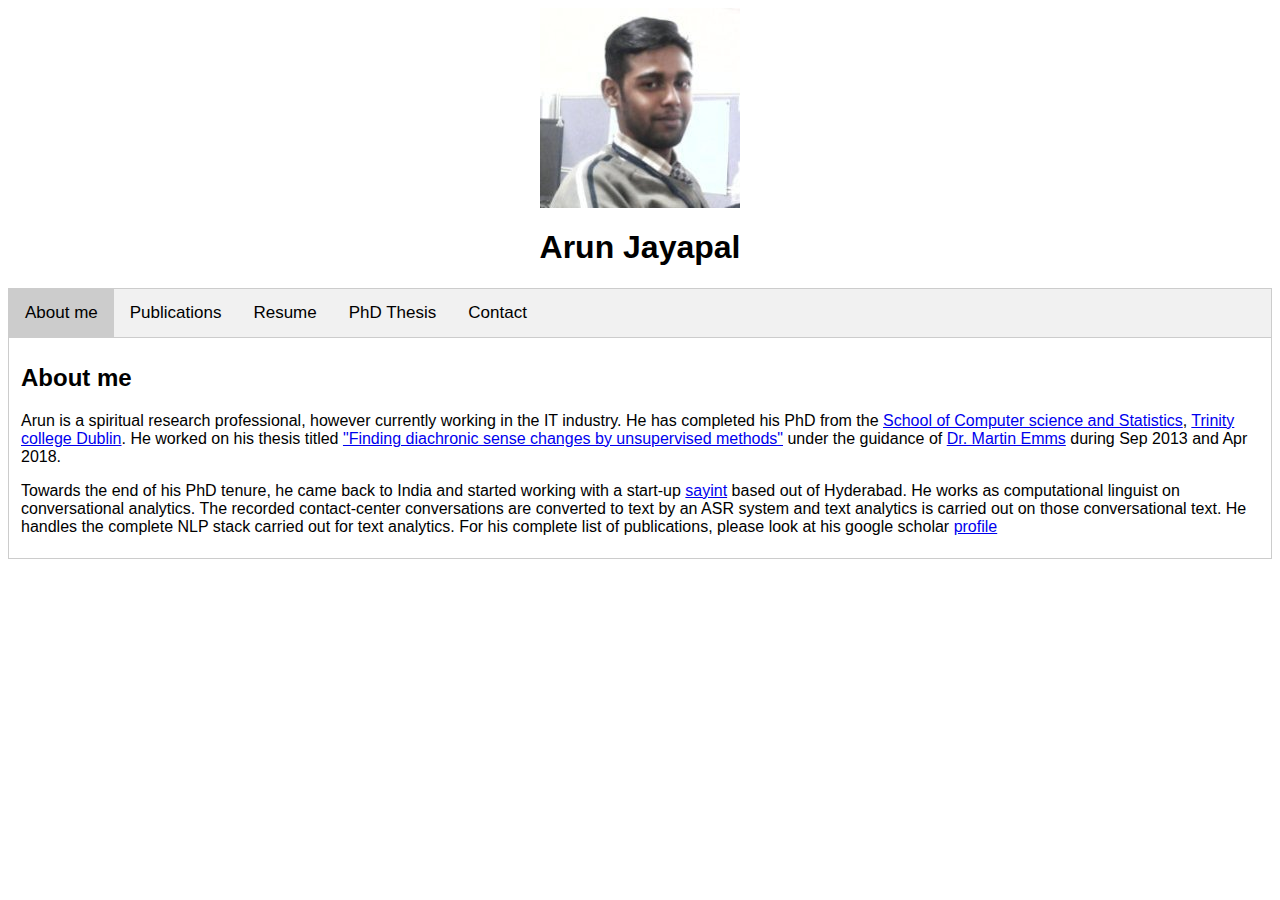
==== index.html @ 73d57bb4 "adding tab content" ====
<HTML>
<HEAD>
<TITLE>Arun Jayapal</TITLE>
</HEAD>
<BODY BGCOLOR="FFFFFF">
<CENTER><IMG SRC="images/Arun.jpg" ALIGN="Top"> </CENTER>
<CENTER><H1>Arun Jayapal</H1></CENTER>
<style>
body {font-family: Arial;}

/* Style the tab */
.tab {
  overflow: hidden;
  border: 1px solid #ccc;
  background-color: #f1f1f1;
}

/* Style the buttons inside the tab */
.tab button {
  background-color: inherit;
  float: left;
  border: none;
  outline: none;
  cursor: pointer;
  padding: 14px 16px;
  transition: 0.3s;
  font-size: 17px;
}

/* Change background color of buttons on hover */
.tab button:hover {
  background-color: #ddd;
}

/* Create an active/current tablink class */
.tab button.active {
  background-color: #ccc;
}

/* Style the tab content */
.tabcontent {
  display: none;
  padding: 6px 12px;
  border: 1px solid #ccc;
  border-top: none;
}
</style>
</head>
<body>

<div class="tab">
  <button class="tablinks" onclick="openCity(event, 'About me')" id="defaultOpen">About me</button>
  <button class="tablinks" onclick="openCity(event, 'Publications')">Publications</button>
  <button class="tablinks" onclick="openCity(event, 'Resume')">Resume</button>
  <button class="tablinks" onclick="openCity(event, 'PhD Thesis')">PhD Thesis</button>
  <button class="tablinks" onclick="openCity(event, 'Contact')">Contact</button>
</div>

<div id="About me" class="tabcontent">
  <H2>About me</H2> 
	<p>
		Arun is a spiritual research professional, however currently working in the IT industry. He has completed his PhD from the <a href="https://www.scss.tcd.ie">School of Computer science and Statistics</a>, <a href="https://www.tcd.ie">Trinity college Dublin</a>. He worked on his thesis titled <a href="docs/thesis.pdf">"Finding diachronic sense changes by unsupervised methods"</a> under the guidance of <a href="https://www.scss.tcd.ie/Martin.Emms/">Dr. Martin Emms</a> during Sep 2013 and Apr 2018.
	</p>

	<p>
		Towards the end of his PhD tenure, he came back to India and started working with a start-up <a href="https://www.sayint.ai">sayint</a> based out of Hyderabad. He works as computational linguist on conversational analytics. The recorded contact-center conversations are converted to text by an ASR system and text analytics is carried out on those conversational text. He handles the complete NLP stack carried out for text analytics. For his complete list of publications, please look at his google scholar <a href="https://scholar.google.co.in/citations?user=YOHTxWcAAAAJ&hl=en">profile</a>
	</p>

</div>

<div id="Publications" class="tabcontent">
  <h3>Publications</h3>
  <p>List to be updated</p>
</div>

<div id="Resume" class="tabcontent">
  <object data="docs/resume_cv.pdf" type="application/pdf" width="100%" height="100%">
  	<p>My Latest CV<a href="docs/resume_cv.pdf">to the PDF!</a></p>
  </object>
</div>

<div id="PhD Thesis" class="tabcontent">
  <object data="docs/thesis.pdf" type="application/pdf" width="100%" height="100%">
  <p>PhD Thesis<a href="docs/thesis.pdf">to the PDF!</a></p>
	</object>
</div>

<div id="Contact" class="tabcontent">
	Please contact for project consultations, research and teaching opportunities
	<br><br>
	Phone: <a href="tel:+91-984-230-9803">+91-984-230-9803</a>
	<br>
	email: <a href="mailto:jayapala@tcd.ie">jayapala@tcd.ie</a>
</div>

<script>
function openCity(evt, cityName) {
  var i, tabcontent, tablinks;
  tabcontent = document.getElementsByClassName("tabcontent");
  for (i = 0; i < tabcontent.length; i++) {
    tabcontent[i].style.display = "none";
  }
  tablinks = document.getElementsByClassName("tablinks");
  for (i = 0; i < tablinks.length; i++) {
    tablinks[i].className = tablinks[i].className.replace(" active", "");
  }
  document.getElementById(cityName).style.display = "block";
  evt.currentTarget.className += " active";
}

document.getElementById("defaultOpen").click();
</script>

<!-- <HR>
<a href="docs/resume_cv.pdf">My latest CV</a>
<BR>
<a href="docs/thesis.pdf">PhD thesis</a>
<BR>
<a href="docs/viva-slides.pdf">Thesis presentation</a> -->

</BODY>
</HTML>
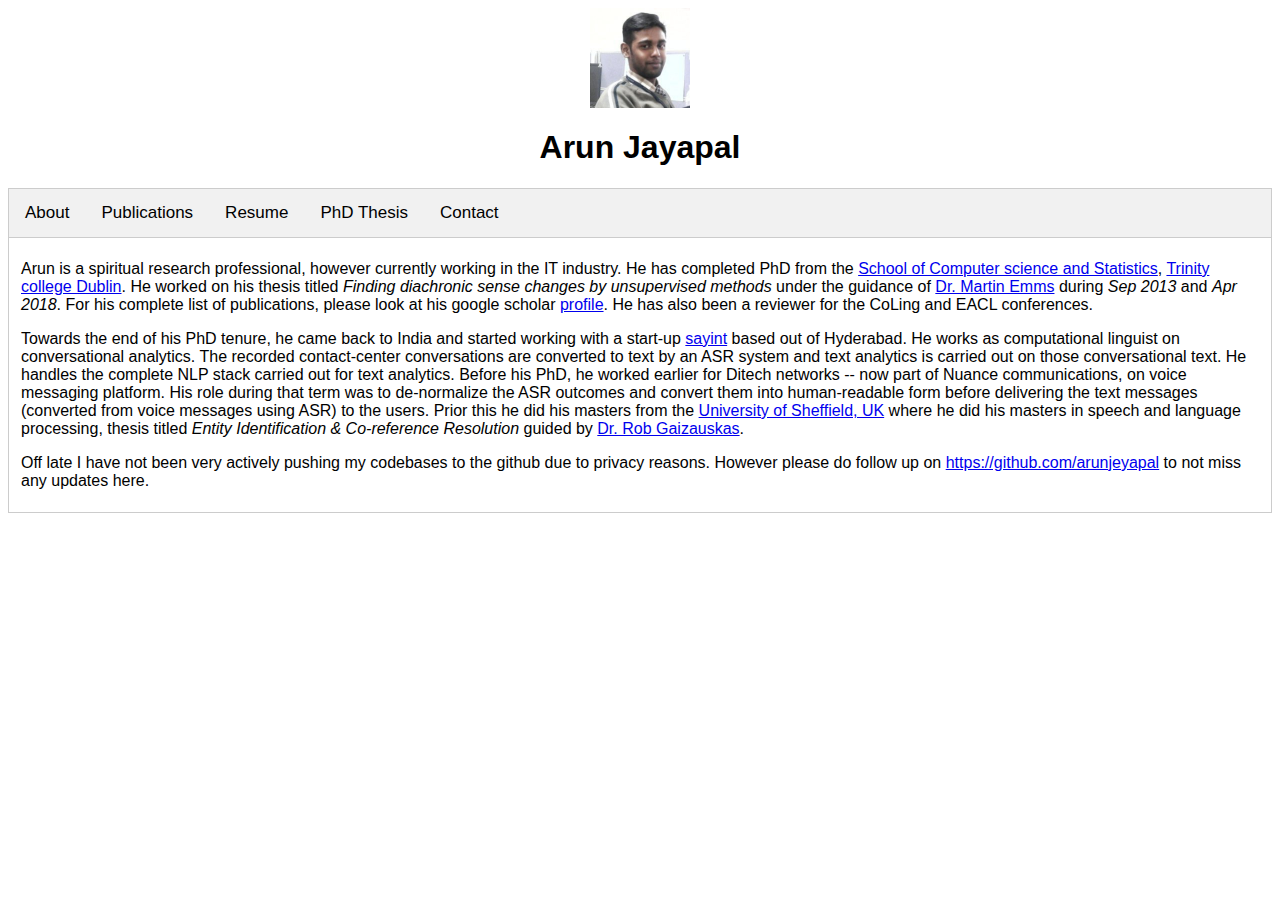
==== commit 0e964792: "adding publications" ====
--- a/index.html
+++ b/index.html
@@ -4,7 +4,7 @@
 <TITLE>Arun Jayapal</TITLE>
 </HEAD>
 <BODY BGCOLOR="FFFFFF">
-<CENTER><IMG SRC="images/Arun.jpg" ALIGN="Top"> </CENTER>
+<CENTER><IMG SRC="images/Arun.jpg" ALIGN="Top", WIDTH="100", HEIGHT="100"> </CENTER>
 <CENTER><H1>Arun Jayapal</H1></CENTER>
 <style>
 body {font-family: Arial;}
@@ -50,7 +50,7 @@
 <body>
 
 <div class="tab">
-  <button class="tablinks" onclick="openCity(event, 'About me')" id="defaultOpen">About me</button>
+  <button class="tablinks" onclick="openCity(event, 'About me')" id="defaultOpen">About</button>
   <button class="tablinks" onclick="openCity(event, 'Publications')">Publications</button>
   <button class="tablinks" onclick="openCity(event, 'Resume')">Resume</button>
   <button class="tablinks" onclick="openCity(event, 'PhD Thesis')">PhD Thesis</button>
@@ -58,20 +58,67 @@
 </div>
 
 <div id="About me" class="tabcontent">
-  <H2>About me</H2> 
 	<p>
-		Arun is a spiritual research professional, however currently working in the IT industry. He has completed his PhD from the <a href="https://www.scss.tcd.ie">School of Computer science and Statistics</a>, <a href="https://www.tcd.ie">Trinity college Dublin</a>. He worked on his thesis titled <a href="docs/thesis.pdf">"Finding diachronic sense changes by unsupervised methods"</a> under the guidance of <a href="https://www.scss.tcd.ie/Martin.Emms/">Dr. Martin Emms</a> during Sep 2013 and Apr 2018.
+		Arun is a spiritual research professional, however currently working in the IT industry. He has completed PhD from the <a href="https://www.scss.tcd.ie">School of Computer science and Statistics</a>, <a href="https://www.tcd.ie">Trinity college Dublin</a>. He worked on his thesis titled <i>Finding diachronic sense changes by unsupervised methods</i> under the guidance of <a href="https://www.scss.tcd.ie/Martin.Emms/">Dr. Martin Emms</a> during <i>Sep 2013</i> and <i>Apr 2018</i>. For his complete list of publications, please look at his google scholar <a href="https://scholar.google.co.in/citations?user=YOHTxWcAAAAJ&hl=en">profile</a>. He has also been a reviewer for the CoLing and EACL conferences.
 	</p>
 
 	<p>
-		Towards the end of his PhD tenure, he came back to India and started working with a start-up <a href="https://www.sayint.ai">sayint</a> based out of Hyderabad. He works as computational linguist on conversational analytics. The recorded contact-center conversations are converted to text by an ASR system and text analytics is carried out on those conversational text. He handles the complete NLP stack carried out for text analytics. For his complete list of publications, please look at his google scholar <a href="https://scholar.google.co.in/citations?user=YOHTxWcAAAAJ&hl=en">profile</a>
+		Towards the end of his PhD tenure, he came back to India and started working with a start-up <a href="https://www.sayint.ai">sayint</a> based out of Hyderabad. He works as computational linguist on conversational analytics. The recorded contact-center conversations are converted to text by an ASR system and text analytics is carried out on those conversational text. He handles the complete NLP stack carried out for text analytics. Before his PhD, he worked earlier for Ditech networks -- now part of Nuance communications, on voice messaging platform. His role during that term was to de-normalize the ASR outcomes and convert them into human-readable form before delivering the text messages (converted from voice messages using ASR) to the users. Prior this he did his masters from the <a href="https://www.shef.ac.uk">University of Sheffield, UK</a> where he did his masters in speech and language processing, thesis titled <i>Entity Identification & Co-reference Resolution</i> guided by <a href="Entity Identification & Co-reference Resolution">Dr. Rob Gaizauskas</a>.
+	</p>
+
+	<p>
+		Off late I have not been very actively pushing my codebases to the github due to privacy reasons. However please do follow up on <A href="https://github.com/arunjeyapal">https://github.com/arunjeyapal</A> to not miss any updates here.
 	</p>
 
 </div>
 
 <div id="Publications" class="tabcontent">
-  <h3>Publications</h3>
-  <p>List to be updated</p>
+  <UL>
+	<LI><A
+	  HREF="Papers/PP6.pdf">Dynamic Generative model for Diachronic Sense Emergence Detection</A> <b>Proceedings of COLING 2016</b> by <i>Martin Emms, Arun Jayapal</i> held at Osaka, Japan in Dec. 2016 - A Gibbs sampling algorithm is developed for a diachronic model to estimate the parameters from raw time-stamped n-gram data with no sense annotation. We are able to demonstrate the inference of parameters which plausibly reflect the objective dynamics of sense use frequencies, in particular the emergence of a new sense.
+	</LI>
+	<br>
+
+	<LI><A
+	  HREF="Papers/PP7.pdf">An unsupervised EM method to infer time variation in sense probabilities</A> <b>Proceedings of ICON 2015: 12th International Conference on Natural Language Processing</b> by <i>Martin Emms, Arun Jayapal</i> held at Trivandrum, India in Dec. 2015 - We developed an EM algorithm to estimate the parameters from raw time-stamped n-gram data with no sense annotation. We are able to demonstrate the inference of parameters which plausibly reflect the objective dynamics of sense use frequencies, in particular the emergence of a new sense.
+	</LI>
+	<br>
+
+	<LI><A
+	  HREF="Papers/PP2.pdf">Author Verification: Basic Stacked Generalization Applied To Predictions from a Set of Heterogeneous Learners</A> by <i>Erwan Moreau, Arun Jayapal, Gerard Lynch, Carl Vogel</i>; <b>PAN proceedings on Author verification, CLEF 2015</b> in Nov 2015 -  Provides our system description for the author verification conducted by CLEF workshop.
+	</LI>
+	<br> 
+
+	<LI><A
+	  HREF="Papers/PP5.pdf">Detecting change and emergence for multiword expressions</A> by <i>Martin Emms, Arun Jayapal</i>; <b>Proceedings of the 10th Workshop on Multiword Expressions (MWE 2014)</b> held with <b>EACL 2014</b> at Gotenburg, Sweden in Apr. 2014 -  concerns unsupervised means to detect an emerging new 'MWE' usage of a given n-gram, such as the usage of <EM>smashed it</EM> to mean doing something excellently.
+	</LI>
+	<br> 
+
+	<LI><A
+	  HREF="Papers/PP8.pdf">TCDSCSS: Dimensionality Reduction to Evaluate Texts of Varying Lengths-an IR Approach</A> by <i>Arun Jayapal, Martin Emms, John D. Kelleher</i>; <b>Proceedings of the 8th International Workshop on Semantic Evaluation (SemEval 2014), COLING</b> held at Dublin, Ireland in Aug. 2014 - provides system description of the cross-level semantic similarity task for the SEMEVAL-2014 workshop, which uses dimensionality reduction technique.
+	</LI>
+	<br> 
+
+	<LI><A
+	  HREF="Papers/PP3.pdf">Author Verification: Exploring a Large set of Parameters using a Genetic Algorithm</A> by <i>Erwan Moreau, Arun Jayapal, Carl Vogel</i>; <b>PAN proceedings on Author verification, CLEF 2015</b> in Sep. 2015 - concerns system description of Author verification task conducted by PAN for CLEF.
+	</LI>
+	<br> 
+
+	<LI><A
+	  HREF="Papers/PP3.pdf">Vector space model and Overlap metric for Author Identification</A> by <i>Arun Jayapal, Binayak Goswami</i>; <b>PAN proceedings on Author verification, CLEF 2013</b> in Sep. 2013 - concerns system description of Author verification task conducted by PAN for CLEF. The system was developed using the very simple vector space model and worked reasonably well.
+	</LI>
+	<br> 
+
+	<LI><A
+	  HREF="Papers/PP9.pdf">Similarity Overlap Metric and Greedy String Tiling for Plagiarism Detection</A> by <i>Arun Jayapal</i>; <b>PAN proceedings on Plagiarism detection, CLEF 2012</b> in Sep. 2012 - concerns system description of Plagiarism detection task conducted by PAN for CLEF. The system was judged first in the document retrieval task (one of two tasks involved in Plagiarism detection system).
+	</LI>
+	<br> 
+
+	<LI><A
+	  HREF="Papers/PP1.pdf">USFD at KBP 2011: Entity linking, slot filling and temporal bounding</A> by <i>Amev Burman, Arun Jayapal, Sathish Kannan, Madhu Kavilikatta, Ayman Alhelbawy, Leon Derczynski, Robert Gaizauskas</i>; <b>KBP 2011 proceedings on Knowledge base Population for Text Analysis Conference</b> in Jan. 2011 - concerns system description for the Question answering task and this was part of my Master's dissertation. My role was to come up the Named entitity recognition (NER) model and co-reference resolution model. For NER, I used stanford CRF classifier and for co-reference resolution, I had come-up with a rule-based classifier.
+	</LI>
+	<br> 
+  </UL>
 </div>
 
 <div id="Resume" class="tabcontent">
@@ -106,7 +153,7 @@
     tablinks[i].className = tablinks[i].className.replace(" active", "");
   }
   document.getElementById(cityName).style.display = "block";
-  evt.currentTarget.className += " active";
+  evt.currentTarget.className += "active";
 }
 
 document.getElementById("defaultOpen").click();
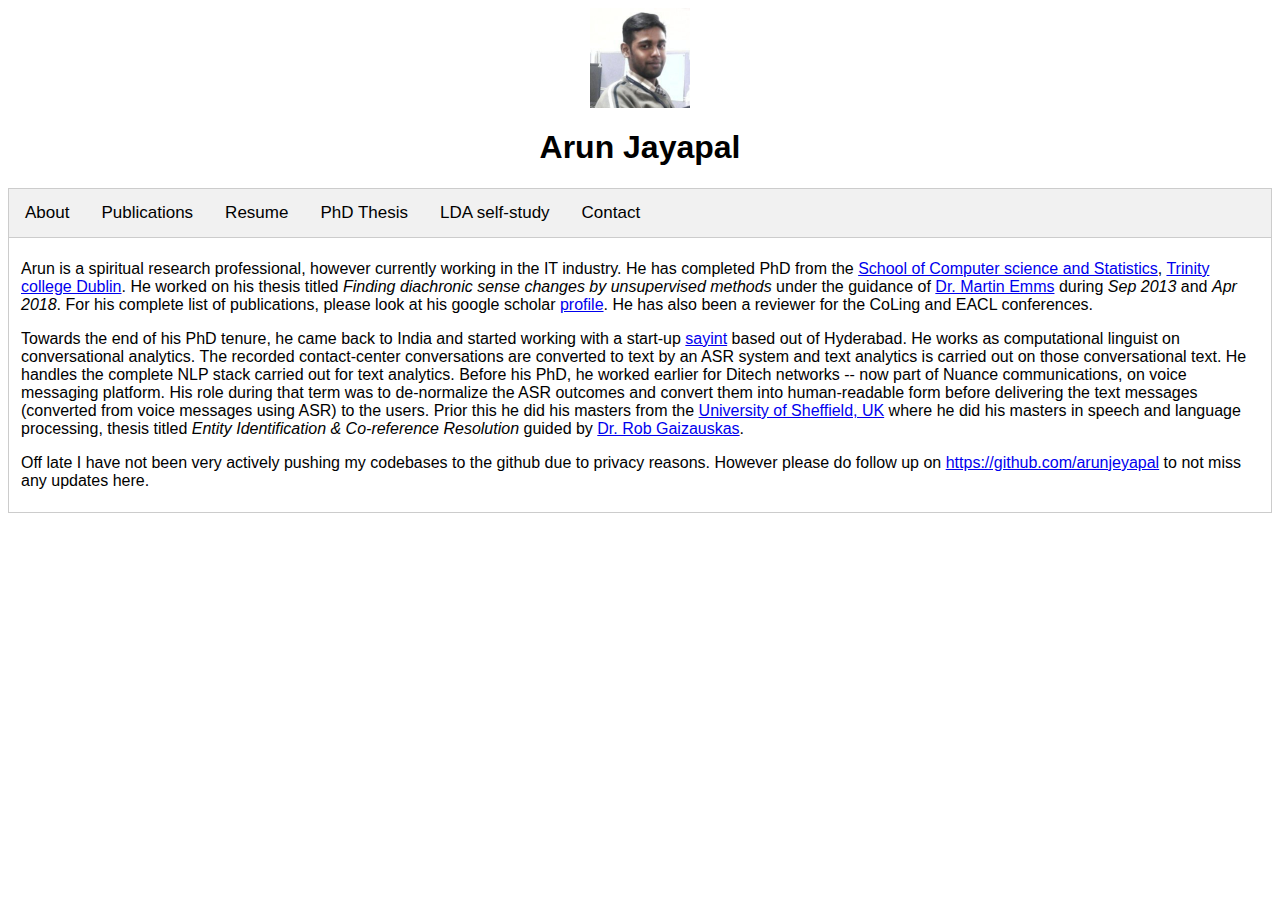
==== commit 4be7f9ad: "adding LDA tutorial" ====
--- a/index.html
+++ b/index.html
@@ -54,6 +54,7 @@
   <button class="tablinks" onclick="openCity(event, 'Publications')">Publications</button>
   <button class="tablinks" onclick="openCity(event, 'Resume')">Resume</button>
   <button class="tablinks" onclick="openCity(event, 'PhD Thesis')">PhD Thesis</button>
+  <button class="tablinks" onclick="openCity(event, 'LDA Tutorial')">LDA self-study</button>
   <button class="tablinks" onclick="openCity(event, 'Contact')">Contact</button>
 </div>
 
@@ -71,6 +72,7 @@
 	</p>
 
 </div>
+
 
 <div id="Publications" class="tabcontent">
   <UL>
@@ -133,6 +135,13 @@
 	</object>
 </div>
 
+<div id="LDA Tutorial" class="tabcontent">
+	<object data="docs/LDA.pdf" type="application/pdf" width="100%" height="100%">
+  <p>LDA self-study<a href="docs/LDA.pdf">to the PDF!</a></p>
+	</object>
+</div>
+
+
 <div id="Contact" class="tabcontent">
 	Please contact for project consultations, research and teaching opportunities
 	<br><br>
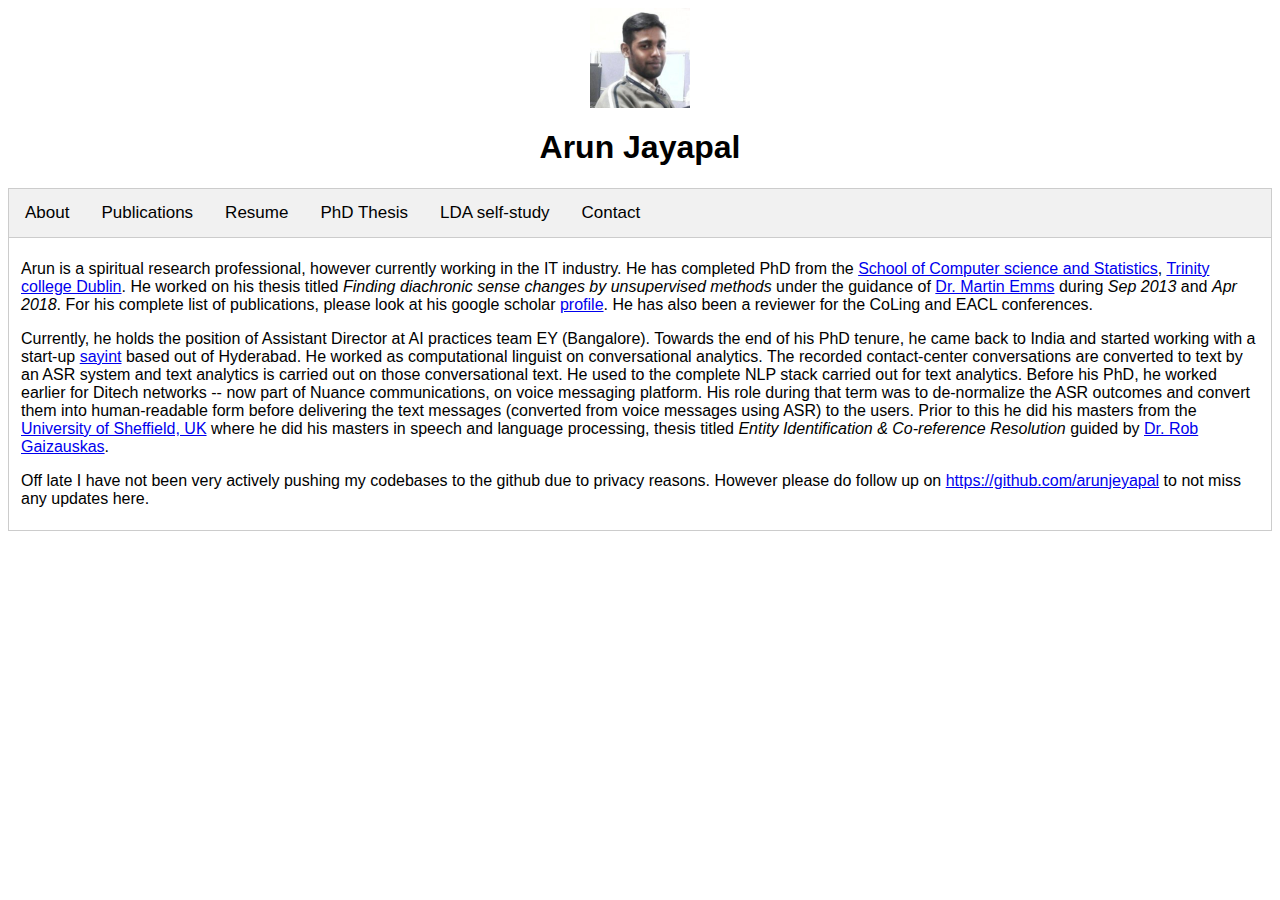
==== commit 3a33549e: "Updating current experience" ====
--- a/index.html
+++ b/index.html
@@ -64,7 +64,7 @@
 	</p>
 
 	<p>
-		Towards the end of his PhD tenure, he came back to India and started working with a start-up <a href="https://www.sayint.ai">sayint</a> based out of Hyderabad. He works as computational linguist on conversational analytics. The recorded contact-center conversations are converted to text by an ASR system and text analytics is carried out on those conversational text. He handles the complete NLP stack carried out for text analytics. Before his PhD, he worked earlier for Ditech networks -- now part of Nuance communications, on voice messaging platform. His role during that term was to de-normalize the ASR outcomes and convert them into human-readable form before delivering the text messages (converted from voice messages using ASR) to the users. Prior this he did his masters from the <a href="https://www.shef.ac.uk">University of Sheffield, UK</a> where he did his masters in speech and language processing, thesis titled <i>Entity Identification & Co-reference Resolution</i> guided by <a href="Entity Identification & Co-reference Resolution">Dr. Rob Gaizauskas</a>.
+		Currently, he holds the position of Assistant Director at AI practices team EY (Bangalore). Towards the end of his PhD tenure, he came back to India and started working with a start-up <a href="https://www.sayint.ai">sayint</a> based out of Hyderabad. He worked as computational linguist on conversational analytics. The recorded contact-center conversations are converted to text by an ASR system and text analytics is carried out on those conversational text. He used to the complete NLP stack carried out for text analytics. Before his PhD, he worked earlier for Ditech networks -- now part of Nuance communications, on voice messaging platform. His role during that term was to de-normalize the ASR outcomes and convert them into human-readable form before delivering the text messages (converted from voice messages using ASR) to the users. Prior to this he did his masters from the <a href="https://www.shef.ac.uk">University of Sheffield, UK</a> where he did his masters in speech and language processing, thesis titled <i>Entity Identification & Co-reference Resolution</i> guided by <a href="Entity Identification & Co-reference Resolution">Dr. Rob Gaizauskas</a>.
 	</p>
 
 	<p>
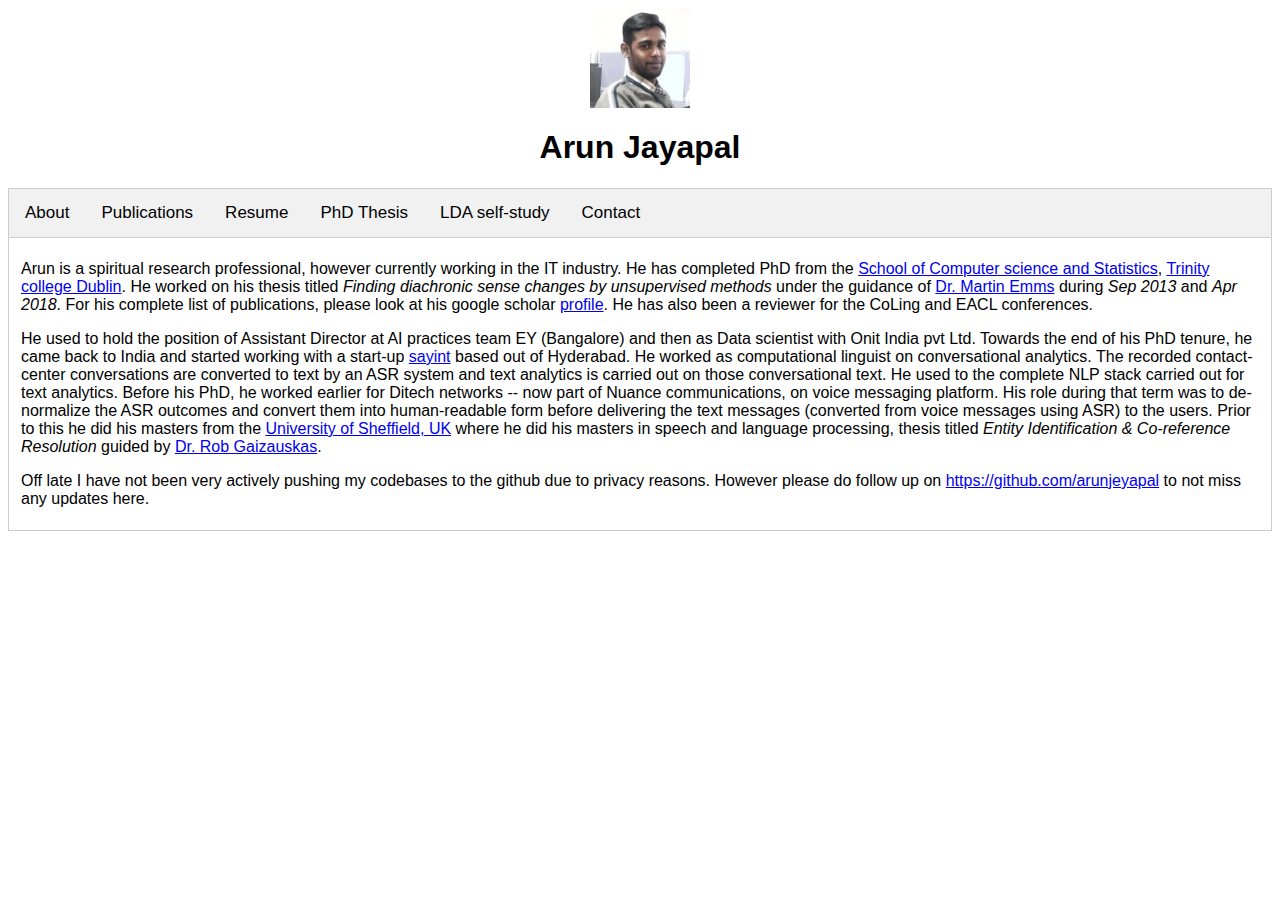
==== commit 1ec64788: "Update index.html - updating job details" ====
--- a/index.html
+++ b/index.html
@@ -64,7 +64,7 @@
 	</p>
 
 	<p>
-		Currently, he holds the position of Assistant Director at AI practices team EY (Bangalore). Towards the end of his PhD tenure, he came back to India and started working with a start-up <a href="https://www.sayint.ai">sayint</a> based out of Hyderabad. He worked as computational linguist on conversational analytics. The recorded contact-center conversations are converted to text by an ASR system and text analytics is carried out on those conversational text. He used to the complete NLP stack carried out for text analytics. Before his PhD, he worked earlier for Ditech networks -- now part of Nuance communications, on voice messaging platform. His role during that term was to de-normalize the ASR outcomes and convert them into human-readable form before delivering the text messages (converted from voice messages using ASR) to the users. Prior to this he did his masters from the <a href="https://www.shef.ac.uk">University of Sheffield, UK</a> where he did his masters in speech and language processing, thesis titled <i>Entity Identification & Co-reference Resolution</i> guided by <a href="Entity Identification & Co-reference Resolution">Dr. Rob Gaizauskas</a>.
+		He used to hold the position of Assistant Director at AI practices team EY (Bangalore) and then as Data scientist with Onit India pvt Ltd. Towards the end of his PhD tenure, he came back to India and started working with a start-up <a href="https://www.sayint.ai">sayint</a> based out of Hyderabad. He worked as computational linguist on conversational analytics. The recorded contact-center conversations are converted to text by an ASR system and text analytics is carried out on those conversational text. He used to the complete NLP stack carried out for text analytics. Before his PhD, he worked earlier for Ditech networks -- now part of Nuance communications, on voice messaging platform. His role during that term was to de-normalize the ASR outcomes and convert them into human-readable form before delivering the text messages (converted from voice messages using ASR) to the users. Prior to this he did his masters from the <a href="https://www.shef.ac.uk">University of Sheffield, UK</a> where he did his masters in speech and language processing, thesis titled <i>Entity Identification & Co-reference Resolution</i> guided by <a href="Entity Identification & Co-reference Resolution">Dr. Rob Gaizauskas</a>.
 	</p>
 
 	<p>
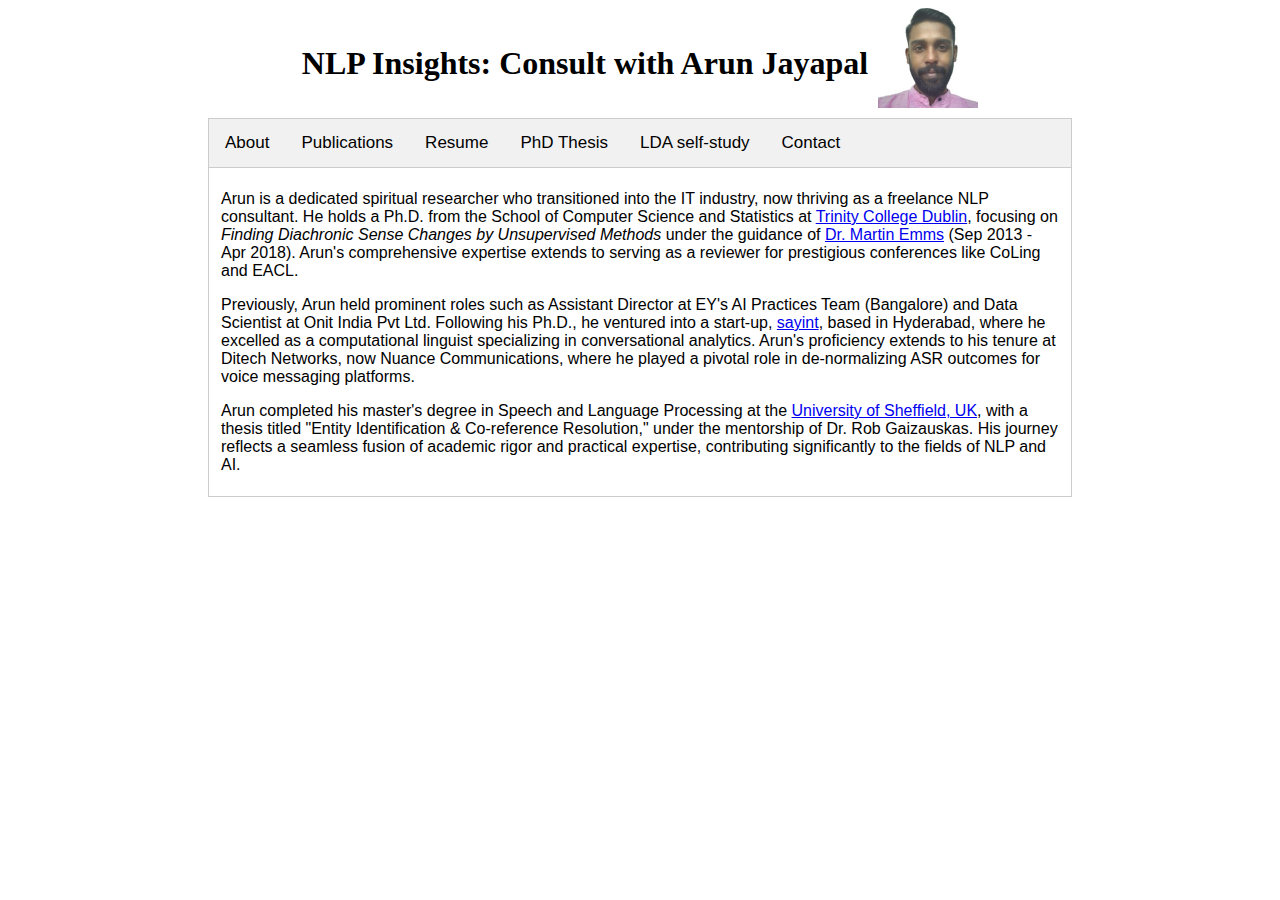
==== commit 54dfbd11: "adding modifications to the existing text" ====
--- a/index.html
+++ b/index.html
@@ -1,174 +1,239 @@
-
 <HTML>
-<HEAD>
-<TITLE>Arun Jayapal</TITLE>
-</HEAD>
-<BODY BGCOLOR="FFFFFF">
-<CENTER><IMG SRC="images/Arun.jpg" ALIGN="Top", WIDTH="100", HEIGHT="100"> </CENTER>
-<CENTER><H1>Arun Jayapal</H1></CENTER>
-<style>
-body {font-family: Arial;}
-
-/* Style the tab */
-.tab {
-  overflow: hidden;
-  border: 1px solid #ccc;
-  background-color: #f1f1f1;
-}
-
-/* Style the buttons inside the tab */
-.tab button {
-  background-color: inherit;
-  float: left;
-  border: none;
-  outline: none;
-  cursor: pointer;
-  padding: 14px 16px;
-  transition: 0.3s;
-  font-size: 17px;
-}
-
-/* Change background color of buttons on hover */
-.tab button:hover {
-  background-color: #ddd;
-}
-
-/* Create an active/current tablink class */
-.tab button.active {
-  background-color: #ccc;
-}
-
-/* Style the tab content */
-.tabcontent {
-  display: none;
-  padding: 6px 12px;
-  border: 1px solid #ccc;
-  border-top: none;
-}
-</style>
+
+<head>
+	<TITLE>Arun Jayapal</TITLE>
+	<!-- </HEAD> -->
+	<!-- <BODY BGCOLOR="FFFFFF"> -->
+
+	<!-- <CENTER><IMG SRC="images/arun1.jpg" ALIGN="Top", WIDTH="100", HEIGHT="100"> </CENTER>
+	<CENTER><H1>NLP Insights: Consult with Arun Jayapal</H1></CENTER> -->
+
+	<!-- <H1>Arun Jayapal</H1> -->
+	<style>
+		header {
+			text-align: center;
+            display: flex;
+            /* flex-direction: column; */
+            align-items: center;
+            justify-content: center;
+		}
+
+		header img {
+			margin-bottom: 10px;
+			margin-left: 10px;
+			/* Adjust as needed */
+		}
+
+		body {
+			font-family: Arial;
+		}
+
+		H1 {
+			font-family: 'Brush Script MT', cursive;
+		}
+
+		/* Style the tab */
+		.tab {
+			overflow: hidden;
+			border: 1px solid #ccc;
+			background-color: #f1f1f1;
+			margin-left: 200px;
+			margin-right: 200px;
+		}
+
+		/* Style the buttons inside the tab */
+		.tab button {
+			background-color: inherit;
+			float: left;
+			border: none;
+			outline: none;
+			cursor: pointer;
+			padding: 14px 16px;
+			transition: 0.3s;
+			font-size: 17px;
+		}
+
+		/* Change background color of buttons on hover */
+		.tab button:hover {
+			background-color: #ddd;
+		}
+
+		/* Create an active/current tablink class */
+		.tab button.active {
+			background-color: #ccc;
+		}
+
+		/* Style the tab content */
+		.tabcontent {
+			display: none;
+			padding: 6px 12px;
+			border: 1px solid #ccc;
+			border-top: none;
+			margin-left: 200px;
+			margin-right: 200px;
+		}
+	</style>
 </head>
+
 <body>
-
-<div class="tab">
-  <button class="tablinks" onclick="openCity(event, 'About me')" id="defaultOpen">About</button>
-  <button class="tablinks" onclick="openCity(event, 'Publications')">Publications</button>
-  <button class="tablinks" onclick="openCity(event, 'Resume')">Resume</button>
-  <button class="tablinks" onclick="openCity(event, 'PhD Thesis')">PhD Thesis</button>
-  <button class="tablinks" onclick="openCity(event, 'LDA Tutorial')">LDA self-study</button>
-  <button class="tablinks" onclick="openCity(event, 'Contact')">Contact</button>
-</div>
-
-<div id="About me" class="tabcontent">
-	<p>
-		Arun is a spiritual research professional, however currently working in the IT industry. He has completed PhD from the <a href="https://www.scss.tcd.ie">School of Computer science and Statistics</a>, <a href="https://www.tcd.ie">Trinity college Dublin</a>. He worked on his thesis titled <i>Finding diachronic sense changes by unsupervised methods</i> under the guidance of <a href="https://www.scss.tcd.ie/Martin.Emms/">Dr. Martin Emms</a> during <i>Sep 2013</i> and <i>Apr 2018</i>. For his complete list of publications, please look at his google scholar <a href="https://scholar.google.co.in/citations?user=YOHTxWcAAAAJ&hl=en">profile</a>. He has also been a reviewer for the CoLing and EACL conferences.
-	</p>
-
-	<p>
-		He used to hold the position of Assistant Director at AI practices team EY (Bangalore) and then as Data scientist with Onit India pvt Ltd. Towards the end of his PhD tenure, he came back to India and started working with a start-up <a href="https://www.sayint.ai">sayint</a> based out of Hyderabad. He worked as computational linguist on conversational analytics. The recorded contact-center conversations are converted to text by an ASR system and text analytics is carried out on those conversational text. He used to the complete NLP stack carried out for text analytics. Before his PhD, he worked earlier for Ditech networks -- now part of Nuance communications, on voice messaging platform. His role during that term was to de-normalize the ASR outcomes and convert them into human-readable form before delivering the text messages (converted from voice messages using ASR) to the users. Prior to this he did his masters from the <a href="https://www.shef.ac.uk">University of Sheffield, UK</a> where he did his masters in speech and language processing, thesis titled <i>Entity Identification & Co-reference Resolution</i> guided by <a href="Entity Identification & Co-reference Resolution">Dr. Rob Gaizauskas</a>.
-	</p>
-
-	<p>
-		Off late I have not been very actively pushing my codebases to the github due to privacy reasons. However please do follow up on <A href="https://github.com/arunjeyapal">https://github.com/arunjeyapal</A> to not miss any updates here.
-	</p>
-
-</div>
-
-
-<div id="Publications" class="tabcontent">
-  <UL>
-	<LI><A
-	  HREF="Papers/PP6.pdf">Dynamic Generative model for Diachronic Sense Emergence Detection</A> <b>Proceedings of COLING 2016</b> by <i>Martin Emms, Arun Jayapal</i> held at Osaka, Japan in Dec. 2016 - A Gibbs sampling algorithm is developed for a diachronic model to estimate the parameters from raw time-stamped n-gram data with no sense annotation. We are able to demonstrate the inference of parameters which plausibly reflect the objective dynamics of sense use frequencies, in particular the emergence of a new sense.
-	</LI>
-	<br>
-
-	<LI><A
-	  HREF="Papers/PP7.pdf">An unsupervised EM method to infer time variation in sense probabilities</A> <b>Proceedings of ICON 2015: 12th International Conference on Natural Language Processing</b> by <i>Martin Emms, Arun Jayapal</i> held at Trivandrum, India in Dec. 2015 - We developed an EM algorithm to estimate the parameters from raw time-stamped n-gram data with no sense annotation. We are able to demonstrate the inference of parameters which plausibly reflect the objective dynamics of sense use frequencies, in particular the emergence of a new sense.
-	</LI>
-	<br>
-
-	<LI><A
-	  HREF="Papers/PP2.pdf">Author Verification: Basic Stacked Generalization Applied To Predictions from a Set of Heterogeneous Learners</A> by <i>Erwan Moreau, Arun Jayapal, Gerard Lynch, Carl Vogel</i>; <b>PAN proceedings on Author verification, CLEF 2015</b> in Nov 2015 -  Provides our system description for the author verification conducted by CLEF workshop.
-	</LI>
-	<br> 
-
-	<LI><A
-	  HREF="Papers/PP5.pdf">Detecting change and emergence for multiword expressions</A> by <i>Martin Emms, Arun Jayapal</i>; <b>Proceedings of the 10th Workshop on Multiword Expressions (MWE 2014)</b> held with <b>EACL 2014</b> at Gotenburg, Sweden in Apr. 2014 -  concerns unsupervised means to detect an emerging new 'MWE' usage of a given n-gram, such as the usage of <EM>smashed it</EM> to mean doing something excellently.
-	</LI>
-	<br> 
-
-	<LI><A
-	  HREF="Papers/PP8.pdf">TCDSCSS: Dimensionality Reduction to Evaluate Texts of Varying Lengths-an IR Approach</A> by <i>Arun Jayapal, Martin Emms, John D. Kelleher</i>; <b>Proceedings of the 8th International Workshop on Semantic Evaluation (SemEval 2014), COLING</b> held at Dublin, Ireland in Aug. 2014 - provides system description of the cross-level semantic similarity task for the SEMEVAL-2014 workshop, which uses dimensionality reduction technique.
-	</LI>
-	<br> 
-
-	<LI><A
-	  HREF="Papers/PP3.pdf">Author Verification: Exploring a Large set of Parameters using a Genetic Algorithm</A> by <i>Erwan Moreau, Arun Jayapal, Carl Vogel</i>; <b>PAN proceedings on Author verification, CLEF 2015</b> in Sep. 2015 - concerns system description of Author verification task conducted by PAN for CLEF.
-	</LI>
-	<br> 
-
-	<LI><A
-	  HREF="Papers/PP3.pdf">Vector space model and Overlap metric for Author Identification</A> by <i>Arun Jayapal, Binayak Goswami</i>; <b>PAN proceedings on Author verification, CLEF 2013</b> in Sep. 2013 - concerns system description of Author verification task conducted by PAN for CLEF. The system was developed using the very simple vector space model and worked reasonably well.
-	</LI>
-	<br> 
-
-	<LI><A
-	  HREF="Papers/PP9.pdf">Similarity Overlap Metric and Greedy String Tiling for Plagiarism Detection</A> by <i>Arun Jayapal</i>; <b>PAN proceedings on Plagiarism detection, CLEF 2012</b> in Sep. 2012 - concerns system description of Plagiarism detection task conducted by PAN for CLEF. The system was judged first in the document retrieval task (one of two tasks involved in Plagiarism detection system).
-	</LI>
-	<br> 
-
-	<LI><A
-	  HREF="Papers/PP1.pdf">USFD at KBP 2011: Entity linking, slot filling and temporal bounding</A> by <i>Amev Burman, Arun Jayapal, Sathish Kannan, Madhu Kavilikatta, Ayman Alhelbawy, Leon Derczynski, Robert Gaizauskas</i>; <b>KBP 2011 proceedings on Knowledge base Population for Text Analysis Conference</b> in Jan. 2011 - concerns system description for the Question answering task and this was part of my Master's dissertation. My role was to come up the Named entitity recognition (NER) model and co-reference resolution model. For NER, I used stanford CRF classifier and for co-reference resolution, I had come-up with a rule-based classifier.
-	</LI>
-	<br> 
-  </UL>
-</div>
-
-<div id="Resume" class="tabcontent">
-  <object data="docs/resume_cv.pdf" type="application/pdf" width="100%" height="100%">
-  	<p>My Latest CV<a href="docs/resume_cv.pdf">to the PDF!</a></p>
-  </object>
-</div>
-
-<div id="PhD Thesis" class="tabcontent">
-  <object data="docs/thesis.pdf" type="application/pdf" width="100%" height="100%">
-  <p>PhD Thesis<a href="docs/thesis.pdf">to the PDF!</a></p>
-	</object>
-</div>
-
-<div id="LDA Tutorial" class="tabcontent">
-	<object data="docs/LDA.pdf" type="application/pdf" width="100%" height="100%">
-  <p>LDA self-study<a href="docs/LDA.pdf">to the PDF!</a></p>
-	</object>
-</div>
-
-
-<div id="Contact" class="tabcontent">
-	Please contact for project consultations, research and teaching opportunities
-	<br><br>
-	Phone: <a href="tel:+91-984-230-9803">+91-984-230-9803</a>
-	<br>
-	email: <a href="mailto:jayapala@tcd.ie">jayapala@tcd.ie</a>
-</div>
-
-<script>
-function openCity(evt, cityName) {
-  var i, tabcontent, tablinks;
-  tabcontent = document.getElementsByClassName("tabcontent");
-  for (i = 0; i < tabcontent.length; i++) {
-    tabcontent[i].style.display = "none";
-  }
-  tablinks = document.getElementsByClassName("tablinks");
-  for (i = 0; i < tablinks.length; i++) {
-    tablinks[i].className = tablinks[i].className.replace(" active", "");
-  }
-  document.getElementById(cityName).style.display = "block";
-  evt.currentTarget.className += "active";
-}
-
-document.getElementById("defaultOpen").click();
-</script>
-
-<!-- <HR>
+	<header>
+		<h1 style="text-align: center;">NLP Insights: Consult with Arun Jayapal</h1>
+		<img src="images/arun1.jpg" alt="Arun Jayapal Photo" WIDTH="100" HEIGHT="100">
+	</header>
+	<div class="tab">
+		<button class="tablinks" onclick="openElement(event, 'About me')" id="defaultOpen">About</button>
+		<button class="tablinks" onclick="openElement(event, 'Publications')">Publications</button>
+		<button class="tablinks" onclick="openElement(event, 'Resume')">Resume</button>
+		<button class="tablinks" onclick="openElement(event, 'PhD Thesis')">PhD Thesis</button>
+		<button class="tablinks" onclick="openElement(event, 'LDA Tutorial')">LDA self-study</button>
+		<button class="tablinks" onclick="openElement(event, 'Contact')">Contact</button>
+	</div>
+
+	<div id="About me" class="tabcontent">
+
+		<p>
+			Arun is a dedicated spiritual researcher who transitioned into the IT industry, now thriving as a freelance NLP consultant. 
+			He holds a Ph.D. from the <a href="https://www.scss.tcd.ie"></a>School of Computer Science and Statistics</a> at <a
+			href="https://www.tcd.ie">Trinity College Dublin</a>, focusing on <i>Finding Diachronic Sense Changes by Unsupervised Methods</i> 
+			under the guidance of <a href="https://www.scss.tcd.ie/Martin.Emms/">Dr. Martin Emms</a> (Sep 2013 - Apr 2018). Arun's comprehensive 
+			expertise extends to serving as a reviewer for prestigious conferences like CoLing and EACL.
+		</p>
+		<p>
+			Previously, Arun held prominent roles such as Assistant Director at EY's AI Practices Team (Bangalore) and Data Scientist at Onit India Pvt Ltd. 
+			Following his Ph.D., he ventured into a start-up, <a href="https://www.sayint.ai">sayint</a>, based in Hyderabad, where he excelled as a computational linguist specializing in 
+			conversational analytics. Arun's proficiency extends to his tenure at Ditech Networks, now Nuance Communications, where he played a pivotal role 
+			in de-normalizing ASR outcomes for voice messaging platforms.
+		</p>
+		<p>
+			Arun completed his master's degree in Speech and Language Processing at the <a href="https://www.shef.ac.uk">University of Sheffield, UK</a>, 
+			with a thesis titled "Entity Identification & Co-reference Resolution," under the mentorship of Dr. Rob Gaizauskas. His journey reflects a 
+			seamless fusion of academic rigor and practical expertise, contributing significantly to the fields of NLP and AI.
+		</p>
+	</div>
+
+
+	<div id="Publications" class="tabcontent">
+		<UL>
+			<LI><A HREF="Papers/PP6.pdf">Dynamic Generative model for Diachronic Sense Emergence Detection</A>
+				<b>Proceedings of COLING 2016</b> by <i>Martin Emms, Arun Jayapal</i> held at Osaka, Japan in Dec. 2016
+				- A Gibbs sampling algorithm is developed for a diachronic model to estimate the parameters from raw
+				time-stamped n-gram data with no sense annotation. We are able to demonstrate the inference of
+				parameters which plausibly reflect the objective dynamics of sense use frequencies, in particular the
+				emergence of a new sense.
+			</LI>
+			<br>
+
+			<LI><A HREF="Papers/PP7.pdf">An unsupervised EM method to infer time variation in sense probabilities</A>
+				<b>Proceedings of ICON 2015: 12th International Conference on Natural Language Processing</b> by
+				<i>Martin Emms, Arun Jayapal</i> held at Trivandrum, India in Dec. 2015 - We developed an EM algorithm
+				to estimate the parameters from raw time-stamped n-gram data with no sense annotation. We are able to
+				demonstrate the inference of parameters which plausibly reflect the objective dynamics of sense use
+				frequencies, in particular the emergence of a new sense.
+			</LI>
+			<br>
+
+			<LI><A HREF="Papers/PP2.pdf">Author Verification: Basic Stacked Generalization Applied To Predictions from a
+					Set of Heterogeneous Learners</A> by <i>Erwan Moreau, Arun Jayapal, Gerard Lynch, Carl Vogel</i>;
+				<b>PAN proceedings on Author verification, CLEF 2015</b> in Nov 2015 - Provides our system description
+				for the author verification conducted by CLEF workshop.
+			</LI>
+			<br>
+
+			<LI><A HREF="Papers/PP5.pdf">Detecting change and emergence for multiword expressions</A> by <i>Martin Emms,
+					Arun Jayapal</i>; <b>Proceedings of the 10th Workshop on Multiword Expressions (MWE 2014)</b> held
+				with <b>EACL 2014</b> at Gotenburg, Sweden in Apr. 2014 - concerns unsupervised means to detect an
+				emerging new 'MWE' usage of a given n-gram, such as the usage of <EM>smashed it</EM> to mean doing
+				something excellently.
+			</LI>
+			<br>
+
+			<LI><A HREF="Papers/PP8.pdf">TCDSCSS: Dimensionality Reduction to Evaluate Texts of Varying Lengths-an IR
+					Approach</A> by <i>Arun Jayapal, Martin Emms, John D. Kelleher</i>; <b>Proceedings of the 8th
+					International Workshop on Semantic Evaluation (SemEval 2014), COLING</b> held at Dublin, Ireland in
+				Aug. 2014 - provides system description of the cross-level semantic similarity task for the SEMEVAL-2014
+				workshop, which uses dimensionality reduction technique.
+			</LI>
+			<br>
+
+			<LI><A HREF="Papers/PP3.pdf">Author Verification: Exploring a Large set of Parameters using a Genetic
+					Algorithm</A> by <i>Erwan Moreau, Arun Jayapal, Carl Vogel</i>; <b>PAN proceedings on Author
+					verification, CLEF 2015</b> in Sep. 2015 - concerns system description of Author verification task
+				conducted by PAN for CLEF.
+			</LI>
+			<br>
+
+			<LI><A HREF="Papers/PP3.pdf">Vector space model and Overlap metric for Author Identification</A> by <i>Arun
+					Jayapal, Binayak Goswami</i>; <b>PAN proceedings on Author verification, CLEF 2013</b> in Sep. 2013
+				- concerns system description of Author verification task conducted by PAN for CLEF. The system was
+				developed using the very simple vector space model and worked reasonably well.
+			</LI>
+			<br>
+
+			<LI><A HREF="Papers/PP9.pdf">Similarity Overlap Metric and Greedy String Tiling for Plagiarism Detection</A>
+				by <i>Arun Jayapal</i>; <b>PAN proceedings on Plagiarism detection, CLEF 2012</b> in Sep. 2012 -
+				concerns system description of Plagiarism detection task conducted by PAN for CLEF. The system was
+				judged first in the document retrieval task (one of two tasks involved in Plagiarism detection system).
+			</LI>
+			<br>
+
+			<LI><A HREF="Papers/PP1.pdf">USFD at KBP 2011: Entity linking, slot filling and temporal bounding</A> by
+				<i>Amev Burman, Arun Jayapal, Sathish Kannan, Madhu Kavilikatta, Ayman Alhelbawy, Leon Derczynski,
+					Robert Gaizauskas</i>; <b>KBP 2011 proceedings on Knowledge base Population for Text Analysis
+					Conference</b> in Jan. 2011 - concerns system description for the Question answering task and this
+				was part of my Master's dissertation. My role was to come up the Named entitity recognition (NER) model
+				and co-reference resolution model. For NER, I used stanford CRF classifier and for co-reference
+				resolution, I had come-up with a rule-based classifier.
+			</LI>
+			<br>
+		</UL>
+	</div>
+
+	<div id="Resume" class="tabcontent">
+		<object data="docs/resume_cv.pdf" type="application/pdf" width="100%" height="100%">
+			<p>My Latest CV<a href="docs/resume_cv.pdf">to the PDF!</a></p>
+		</object>
+	</div>
+
+	<div id="PhD Thesis" class="tabcontent">
+		<object data="docs/thesis.pdf" type="application/pdf" width="100%" height="100%">
+			<p>PhD Thesis<a href="docs/thesis.pdf">to the PDF!</a></p>
+		</object>
+	</div>
+
+	<div id="LDA Tutorial" class="tabcontent">
+		<object data="docs/LDA.pdf" type="application/pdf" width="100%" height="100%">
+			<p>LDA self-study<a href="docs/LDA.pdf">to the PDF!</a></p>
+		</object>
+	</div>
+
+
+	<div id="Contact" class="tabcontent">
+		Please contact for project consultations, research and teaching opportunities
+		<br><br>
+		Phone: <a href="tel:+91-984-230-9803">+91-984-230-9803</a>
+		<br>
+		email: <a href="mailto:jayapala@tcd.ie">jayapala@tcd.ie</a>
+	</div>
+
+	<script>
+		function openElement(evt, cityName) {
+			var i, tabcontent, tablinks;
+			tabcontent = document.getElementsByClassName("tabcontent");
+			for (i = 0; i < tabcontent.length; i++) {
+				tabcontent[i].style.display = "none";
+			}
+			tablinks = document.getElementsByClassName("tablinks");
+			for (i = 0; i < tablinks.length; i++) {
+				tablinks[i].className = tablinks[i].className.replace(" active", "");
+			}
+			document.getElementById(cityName).style.display = "block";
+			evt.currentTarget.className += "active";
+		}
+
+		document.getElementById("defaultOpen").click();
+	</script>
+
+	<!-- <HR>
 <a href="docs/resume_cv.pdf">My latest CV</a>
 <BR>
 <a href="docs/thesis.pdf">PhD thesis</a>
@@ -176,4 +241,5 @@
 <a href="docs/viva-slides.pdf">Thesis presentation</a> -->
 
 </BODY>
-</HTML>
+
+</HTML>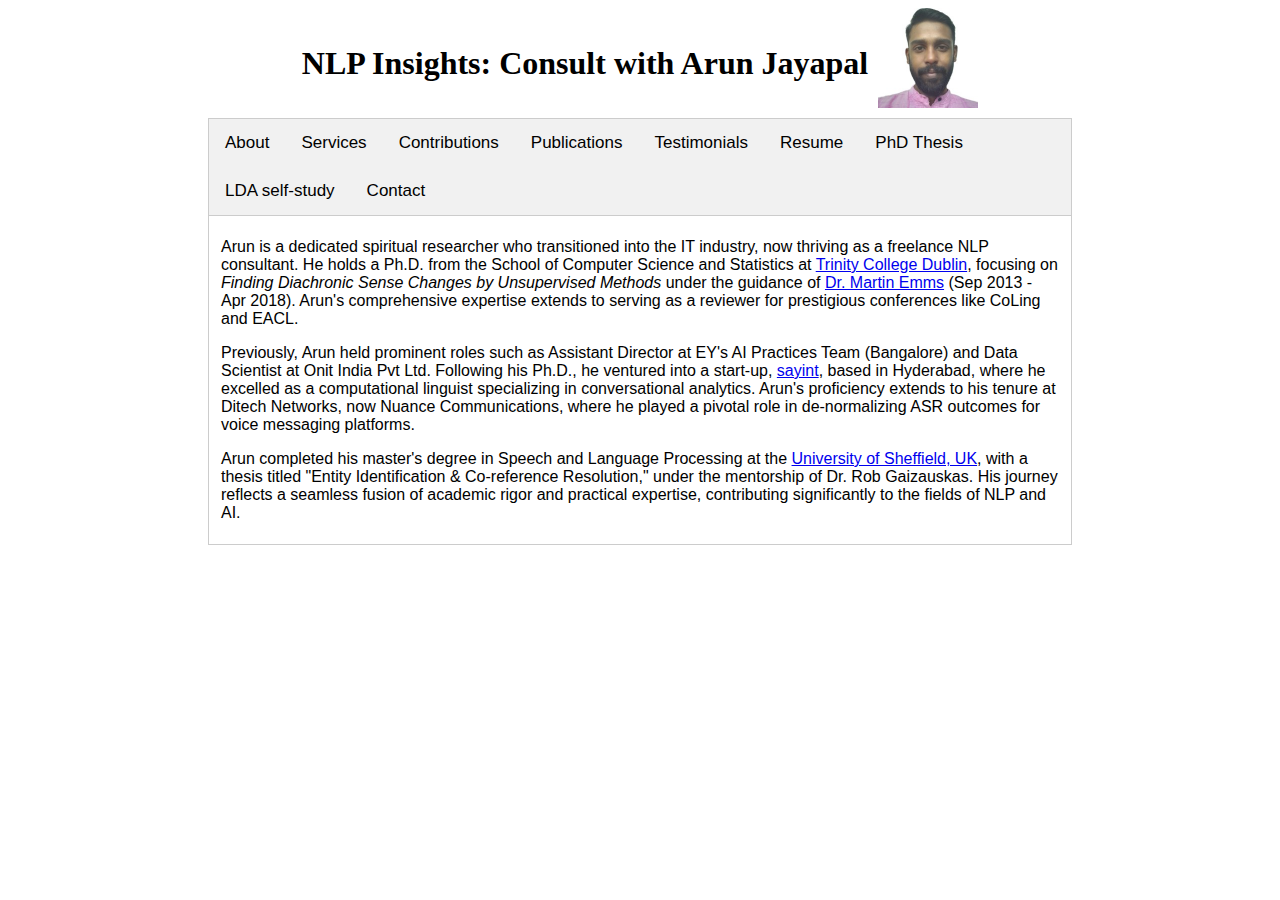
==== commit a34fd2c5: "adding services" ====
--- a/index.html
+++ b/index.html
@@ -12,10 +12,10 @@
 	<style>
 		header {
 			text-align: center;
-            display: flex;
-            /* flex-direction: column; */
-            align-items: center;
-            justify-content: center;
+			display: flex;
+			/* flex-direction: column; */
+			align-items: center;
+			justify-content: center;
 		}
 
 		header img {
@@ -82,7 +82,10 @@
 	</header>
 	<div class="tab">
 		<button class="tablinks" onclick="openElement(event, 'About me')" id="defaultOpen">About</button>
+		<button class="tablinks" onclick="openElement(event, 'Services')" id="defaultOpen">Services</button>
+		<button class="tablinks" onclick="openElement(event, 'Contributions')" id="defaultOpen">Contributions</button>
 		<button class="tablinks" onclick="openElement(event, 'Publications')">Publications</button>
+		<button class="tablinks" onclick="openElement(event, 'Testimonials')">Testimonials</button>
 		<button class="tablinks" onclick="openElement(event, 'Resume')">Resume</button>
 		<button class="tablinks" onclick="openElement(event, 'PhD Thesis')">PhD Thesis</button>
 		<button class="tablinks" onclick="openElement(event, 'LDA Tutorial')">LDA self-study</button>
@@ -92,25 +95,114 @@
 	<div id="About me" class="tabcontent">
 
 		<p>
-			Arun is a dedicated spiritual researcher who transitioned into the IT industry, now thriving as a freelance NLP consultant. 
-			He holds a Ph.D. from the <a href="https://www.scss.tcd.ie"></a>School of Computer Science and Statistics</a> at <a
-			href="https://www.tcd.ie">Trinity College Dublin</a>, focusing on <i>Finding Diachronic Sense Changes by Unsupervised Methods</i> 
-			under the guidance of <a href="https://www.scss.tcd.ie/Martin.Emms/">Dr. Martin Emms</a> (Sep 2013 - Apr 2018). Arun's comprehensive 
+			Arun is a dedicated spiritual researcher who transitioned into the IT industry, now thriving as a freelance
+			NLP consultant.
+			He holds a Ph.D. from the <a href="https://www.scss.tcd.ie"></a>School of Computer Science and
+			Statistics</a> at <a href="https://www.tcd.ie">Trinity College Dublin</a>, focusing on <i>Finding Diachronic
+				Sense Changes by Unsupervised Methods</i>
+			under the guidance of <a href="https://www.scss.tcd.ie/Martin.Emms/">Dr. Martin Emms</a> (Sep 2013 - Apr
+			2018). Arun's comprehensive
 			expertise extends to serving as a reviewer for prestigious conferences like CoLing and EACL.
 		</p>
 		<p>
-			Previously, Arun held prominent roles such as Assistant Director at EY's AI Practices Team (Bangalore) and Data Scientist at Onit India Pvt Ltd. 
-			Following his Ph.D., he ventured into a start-up, <a href="https://www.sayint.ai">sayint</a>, based in Hyderabad, where he excelled as a computational linguist specializing in 
-			conversational analytics. Arun's proficiency extends to his tenure at Ditech Networks, now Nuance Communications, where he played a pivotal role 
+			Previously, Arun held prominent roles such as Assistant Director at EY's AI Practices Team (Bangalore) and
+			Data Scientist at Onit India Pvt Ltd.
+			Following his Ph.D., he ventured into a start-up, <a href="https://www.sayint.ai">sayint</a>, based in
+			Hyderabad, where he excelled as a computational linguist specializing in
+			conversational analytics. Arun's proficiency extends to his tenure at Ditech Networks, now Nuance
+			Communications, where he played a pivotal role
 			in de-normalizing ASR outcomes for voice messaging platforms.
 		</p>
 		<p>
-			Arun completed his master's degree in Speech and Language Processing at the <a href="https://www.shef.ac.uk">University of Sheffield, UK</a>, 
-			with a thesis titled "Entity Identification & Co-reference Resolution," under the mentorship of Dr. Rob Gaizauskas. His journey reflects a 
-			seamless fusion of academic rigor and practical expertise, contributing significantly to the fields of NLP and AI.
+			Arun completed his master's degree in Speech and Language Processing at the <a
+				href="https://www.shef.ac.uk">University of Sheffield, UK</a>,
+			with a thesis titled "Entity Identification & Co-reference Resolution," under the mentorship of Dr. Rob
+			Gaizauskas. His journey reflects a
+			seamless fusion of academic rigor and practical expertise, contributing significantly to the fields of NLP
+			and AI.
 		</p>
 	</div>
 
+	<div id="Services" class="tabcontent">
+		<p><b>🔹 Sentiment Analysis:</b> Analyze text data to determine the sentiment expressed (positive, negative, or neutral)
+			towards a particular topic, product, or brand.</p>
+
+		<p><b>🔹 Text Classification:</b> Classify text documents into predefined categories or topics, such as spam detection,
+			news categorization, or customer support ticket routing.</p>
+
+		<p><b>🔹 Named Entity Recognition (NER):</b> To identify and classify entities mentioned in text, such as people,
+			organizations, locations, dates, and other relevant entities.</p>
+
+		<p><b>🔹 Text Summarization:</b> To automatically summarize large volumes of text, extracting key information and
+			reducing
+			content while retaining its essence.</p>
+
+		<p><b>🔹 Language Translation:</b> Provide services for machine translation, converting text from one language to
+			another
+			using NLP techniques and language models.</p>
+
+		<p><b>🔹 Topic Modeling:</b> To extract underlying topics or themes from a collection of documents, enabling insights
+			into
+			the main subjects discussed.</p>
+
+		<p><b>🔹 Text Generation:</b> Create models capable of generating human-like text based on a given prompt or context,
+			useful for content generation, story writing, or dialogue creation.</p>
+
+		<p><b>🔹 Keyword Extraction:</b> Develop systems to automatically extract relevant keywords or phrases from text, aiding
+			in
+			content analysis, search engine optimization (SEO), and information retrieval.</p>
+
+		<p><b>🔹 Text Mining and Analysis:</b> For analyzing large volumes of text data to uncover patterns, trends, and
+			insights,
+			such as sentiment trends, topic trends, or user behavior analysis.</p>
+
+		<p><b>🔹 Document Similarity Analysis:</b> To measure the similarity between text documents, enabling applications like
+			plagiarism detection, document clustering, and recommendation systems.</p>
+
+		<p><b>🔹 Text Annotation and Labeling:</b> Provide annotation and labeling services for training datasets used in
+			supervised learning tasks, such as sentiment analysis, text classification, and named entity recognition.
+		</p>
+
+		<p><b>🔹 Custom NLP Solutions:</b> Offer bespoke NLP solutions tailored to specific business needs or industries,
+			leveraging your expertise in natural language understanding and processing.</p>
+
+		<p><b>🔹 NLP Research and Development:</b> Engage in research and development activities to advance the field of NLP,
+			exploring new algorithms, techniques, and applications to push the boundaries of natural language
+			understanding
+			and processing.</p>
+
+		<p> <b> Technology Stack </b> </p>
+
+		<p> My proficiency extends across a wide range of technologies and tools, including:</p>
+
+		<ul>
+			<li> Programming Languages: C++, Java, Python (2.7 & 3.5+), R, MATLAB, LaTeX</li>
+			<li> NLP/ML tools: LLM, NLTK, Thrax, scikit-learn, PyTorch, Stanford CoreNLP</li>
+			<li> Databases & Tools: ClickHouse, PostgreSQL, Celery (microservice), Flask & FastAPI (API development),
+				Apache
+				Airflow</li>
+		</ul>
+
+		<p> <b> Interests </b> </p>
+
+		<p> Driven by a passion for innovation and knowledge advancement, my research interests include </p>
+		<ul>
+			<li> Unsupervised learning using Bayesian modeling </li>
+			<li> Distributed semantics </li>
+			<li> Data mining and information retrieval </li>
+			<li> Machine translation and reinforcement learning </li>
+		</ul>
+
+		<p>🔎 Are you searching for a seasoned Machine Learning / AI specialist capable of delivering tangible business
+		outcomes? Look no further. I am dedicated to taking full ownership of projects, allowing you to focus on your
+		core business while I lead the success of your AI initiatives.</p>
+
+	</div>
+
+	<div id="Portfolio" class="tabcontent">
+
+
+	</div>
 
 	<div id="Publications" class="tabcontent">
 		<UL>
